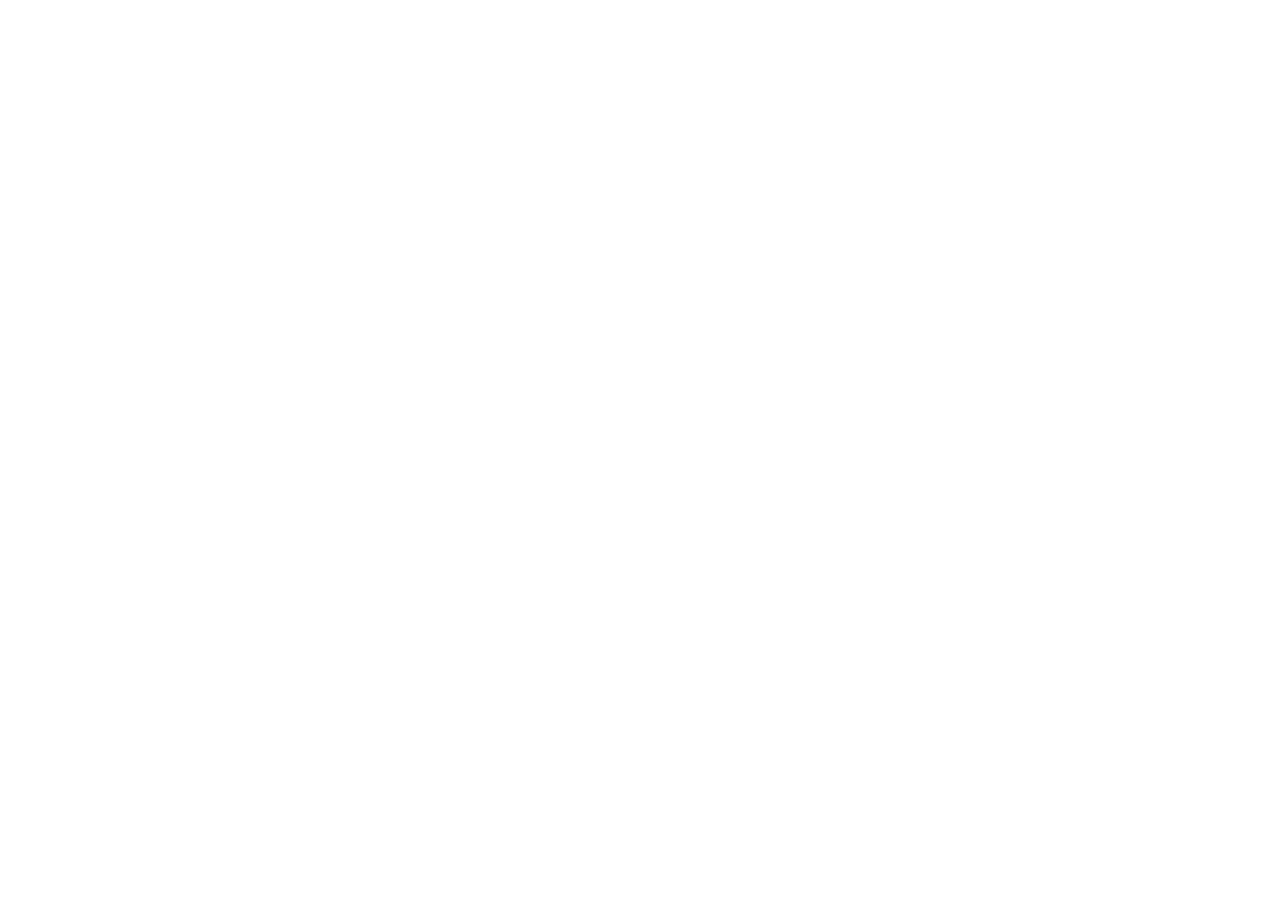
==== maindir/about.html @ aa392942 "did some rebasing and started the main button panel" ====
<!DOCTYPE html>
<html lang="en">
<head>
    <meta charset="UTF-8">
    <meta name="viewport" content="width=device-width, initial-scale=1.0">
    <title>Document</title>
</head>
<body>
    
</body>
</html>
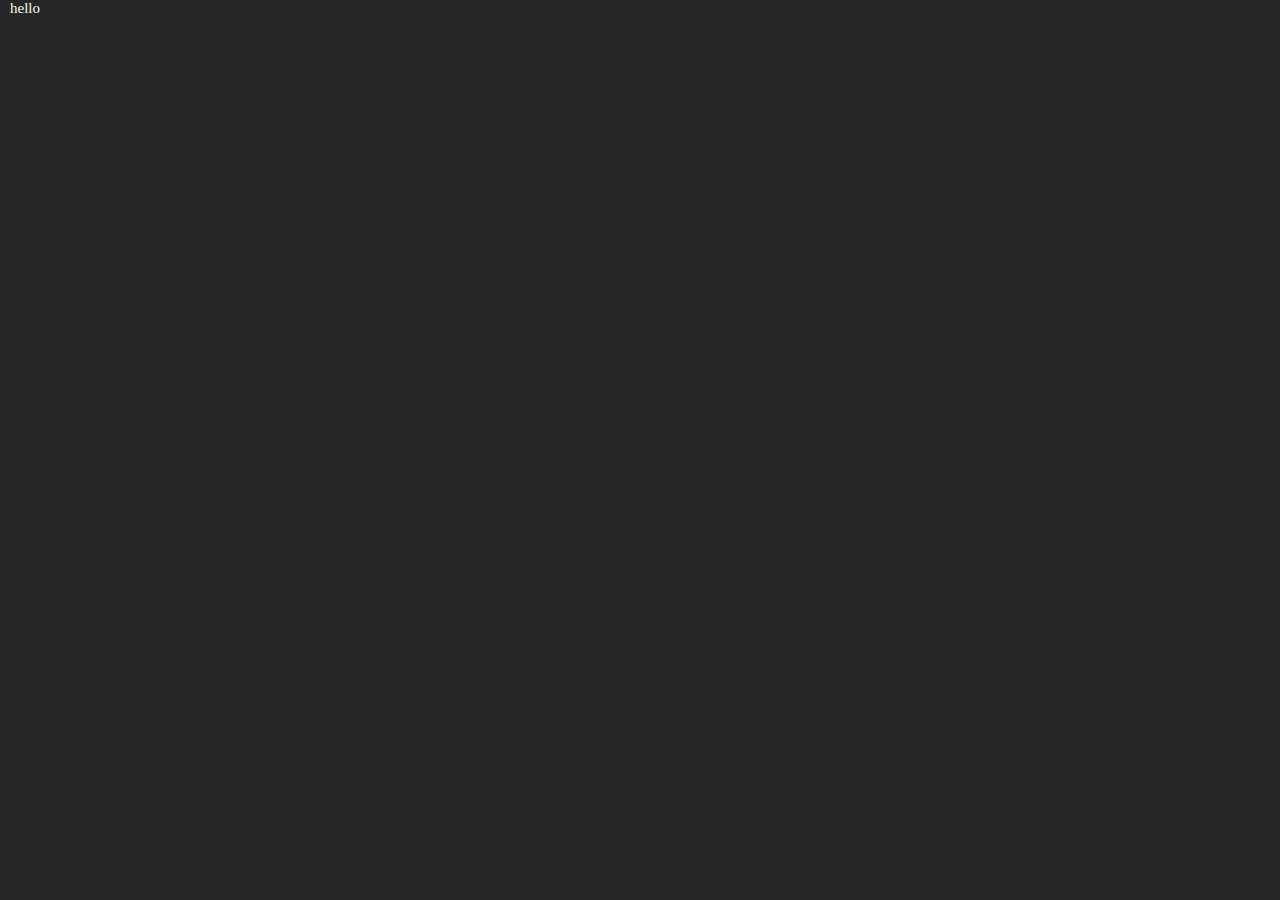
==== commit 6e93d915: "linked other pages" ====
--- a/maindir/about.html
+++ b/maindir/about.html
@@ -2,10 +2,23 @@
 <html lang="en">
 <head>
     <meta charset="UTF-8">
+    <meta http-equiv="X-UA-Compatible" content="IE=edge">
     <meta name="viewport" content="width=device-width, initial-scale=1.0">
-    <title>Document</title>
+    <link rel="preconnect" href="https://fonts.googleapis.com">
+    <link rel="preconnect" href="https://fonts.gstatic.com" crossorigin>
+    <link href="https://fonts.googleapis.com/css2?family=Chivo+Mono:wght@300&display=swap" rel="stylesheet">
+    <link rel="stylesheet" href="head.css"/>
+    <link
+    rel="icon"
+    type="image/png"
+    sizes="32x32"
+    href=".\assets\images\Notepadlogo.png"
+    />
+    <script src="myScript.js" defer></script>
+    <title>Bryan</title>
+    
 </head>
 <body>
-    
+hello
 </body>
 </html>--- a/maindir/head.css
+++ b/maindir/head.css
@@ -0,0 +1,141 @@
+:root{
+    --black:#22201b;
+    --grey: #272727;
+    --white: #f6f6f6;
+    --my-font-stack:'Consolas', 'Segoe UI Variable Display Semibold';
+    --my-backgroung-color: var(--grey);
+    --my-body-text-font-size: 15px;
+    --my-body-side-padding: 10px;
+}
+
+html{
+    box-sizing: border-box;
+    font-size: 100%;
+    cursor: text;
+}
+
+body{
+    margin: 0;
+    background-color: var(--my-backgroung-color);
+    color: var(--white);
+    font-size: var(--my-body-text-font-size);
+    padding-left :var(--my-body-side-padding);
+    font-family: var(--my-font-stack);
+    font-weight: 400;
+}
+a{
+    color: var(--white);
+    text-decoration: none;
+}
+
+.topbar{
+    display:grid;
+    grid-template-columns: repeat(3, minmax(50px, 50px));
+    background-image: linear-gradient(to right, #1a2125, #221f1a);
+    height: 30px;
+    margin-left: -10px;
+    cursor: default;
+
+}
+
+.topbar button{
+    background-color: transparent;
+    border: 0;
+    box-shadow: 0;
+    font-family: 'Segoe UI';
+    font-size: 15px;
+    color: white;;
+    border-radius: 4px;
+    height: 100%;
+    width: 100%;
+}
+
+
+.topbar button:hover {
+    background-color: #2a2d2e;
+    transition: 0.3s;
+}
+
+.button1 {
+    /* . */
+}
+.button2 {
+    /* .    */
+}
+.button3 {
+    /* . */
+    
+}
+.bottombarcontainer{
+    position: fixed;
+    bottom:0;
+    background-image: linear-gradient(to right, #1a2125, #221f1a);
+    height: 32px;
+    float: left;
+    width: 100%;
+    display: block;
+    margin-left: -10px;
+}
+
+.bottombar{
+   cursor: default;
+   display: grid;
+   float: middle;
+   grid-template-columns: 50% 15% 25% 20%;
+   padding-top: 10px;
+}
+
+.bottombutton{
+    text-align: left;
+    background-color: transparent;
+    border: 0px;
+    width: 100%;
+    display: inline-block;
+    height: 15px;
+    font-family:'Segoe UI';
+    font-size: 15px;
+    color: white;
+    pointer-events: none;
+}
+.linecounter{
+}
+.zoom{
+    /* . */
+}
+.processor{
+    /* . */
+}
+.OS{
+    /* . */
+}
+.Settings{
+    font-size: 40px;
+    font-family: 'Segoe UI Variable Display Semibold';
+    position: relative;
+    top: 3%;
+    padding-left: 3%;
+}
+.panel{
+    position: relative;
+    padding-left: 50px;
+    display: grid;
+    width: 70%;
+    grid-gap: 4px;
+    grid-template-rows: 30% 30% 30% 30% ;
+
+}
+.sdropdown{
+    box-shadow: 0px 0px 0px #2a2d2e;
+    border-radius: 4px;
+    background-color: #2c2b29;
+    position: relative;
+    border: 0px solid #3498db;
+}
+ .container{
+    font-family: 'Segoe UI';
+    font-size: 15px;
+    text-align: left;
+    padding-left: 30px;
+    padding-top: 15px;
+}
+
